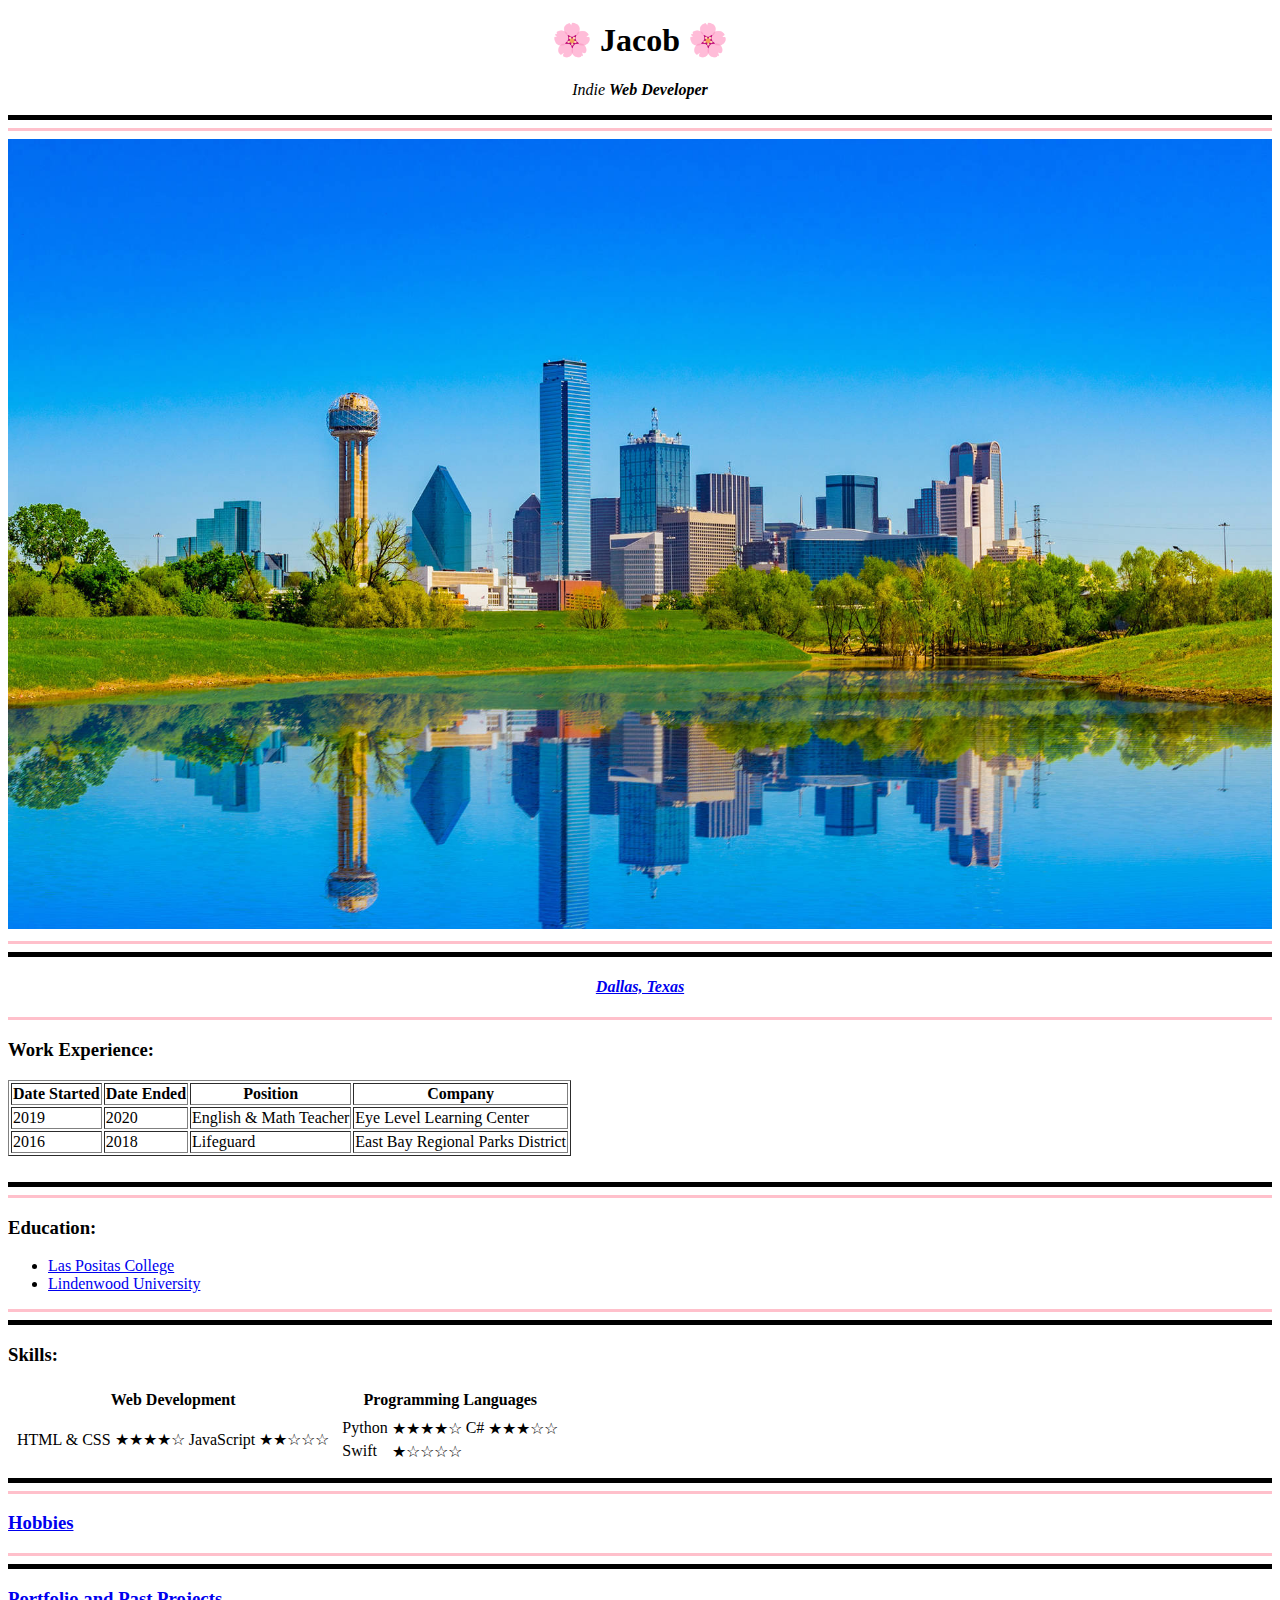
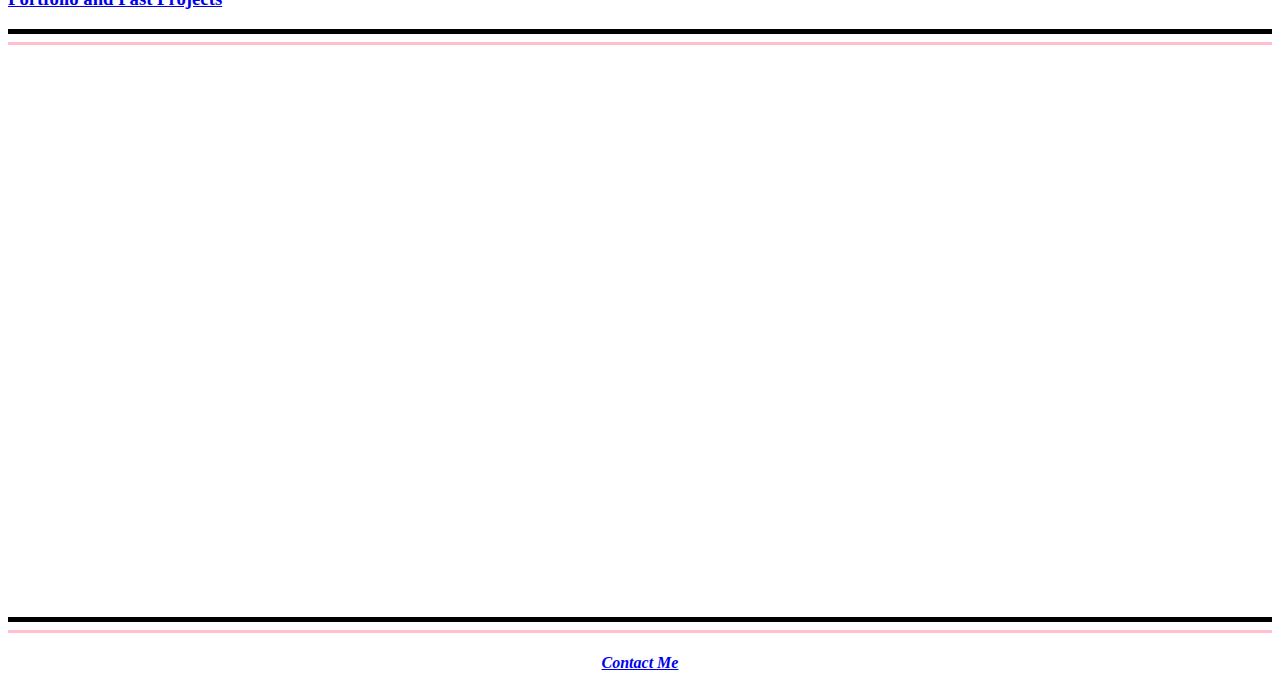
==== index.html @ ccbc37ff "Add initial cv web files" ====
<!DOCTYPE html>
<html lang="en" dir="ltr">
  <head>
    <meta charset="utf-8">
    <title>🌸Practice Personal Website🌸</title>
  </head>

  <body>
    <h1 align="center">🌸 Jacob 🌸</h1>
    <p align="center"><em>Indie <strong>Web Developer</strong></em></p>

    <hr size=5px color="black">
    <hr size=3px color="pink">
    <img src="Images/Dallas4.jpg" alt="Dallas, Texas" width="100%" height="100%" />
    <hr size=3px color="pink">
    <hr size=5px color="black">

    <h4 align="center"><em>
      <a href="https://www.bing.com/travelguide?q=Dallas&l2sid=9ed1db6b-57c5-47b3-9d50-8fb2a9898b35&form=PLACAB">Dallas, Texas</a>
    </em></h4>

    <hr size="3px" color="pink">

    <h3><strong>Work Experience:</strong></h3>
    <table border="1">
      <thead>
        <tr>
          <th>Date Started</th>
          <th>Date Ended</th>
          <th>Position</th>
          <th>Company</th>
        </tr>
      </thead>
      <tbody>
        <tr>
          <td>2019</td>
          <td>2020</td>
          <td>English & Math Teacher</td>
          <td>Eye Level Learning Center</td>
        </tr>
        <tr>
          <td>2016</td>
          <td>2018</td>
          <td>Lifeguard</td>
          <td>East Bay Regional Parks District</td>
        </tr>
      </tbody>
    </table>
    <br>
    <hr size=5px color="black">
    <hr size="3px" color="pink">

    <h3><strong>Education:</strong></h3>
    <ul>
      <li>
        <a href="http://www.laspositascollege.edu/">Las Positas College</a>
      </li>
      <li>
        <a href="https://www.lindenwood.edu/">Lindenwood University</a>
      </li>
    </ul>

    <hr size="3px" color="pink">
    <hr size=5px color="black">

    <h3><strong>Skills:</strong></h3>
    <!-- Example of a nested table:-->
    <table cellspacing="5px">
      <thead>
        <tr>
          <th>Web Development</th>
          <th>Programming Languages</th>
        </tr>
      </thead>
      <tbody>
        <tr>
          <td>
            <table>
              <tr>
                <td>HTML & CSS</td>
                <td>★★★★☆</td>
                <td>JavaScript</td>
                <td>★★☆☆☆</td>
              </tr>
            </table>
          </td>
          <td>
            <table>
              <tr>
                <td>Python</td>
                <td>★★★★☆</td>
                <td>C#</td>
                <td>★★★☆☆</td>
              </tr>
              <tr>
                <td>Swift</td>
                <td>★☆☆☆☆</td>
              </tr>
            </table>
          </td>
        </tr>
      </tbody>
    </table>

    <hr size=5px color="black">
    <hr size="3px" color="pink">

  <h3><a href="hobbies.html">Hobbies</a></h3>

  <hr size="3px" color="pink">
  <hr size=5px color="black">

  <h3><a href="portfolio.html">Portfolio and Past Projects</a></h3>

  <hr size=5px color="black">
  <hr size="3px" color="pink">

  <br>
  <iframe src="https://wheeldecide.com/e.php?c1=C&c2=C%2B%2B&c3=C%23&c4=Ruby&c5=Swift&col=pastel&time=5" width="500" height="500" scrolling="no" frameborder="0"></iframe>
  <p> </p>
  <br>

  <hr size="5px" color="black">
  <hr size="3px" color="pink">

  <h4 align="center"><a href="contactMe.html"><em><strong>Contact Me</strong></em></a></h4>

  </body>
</html>
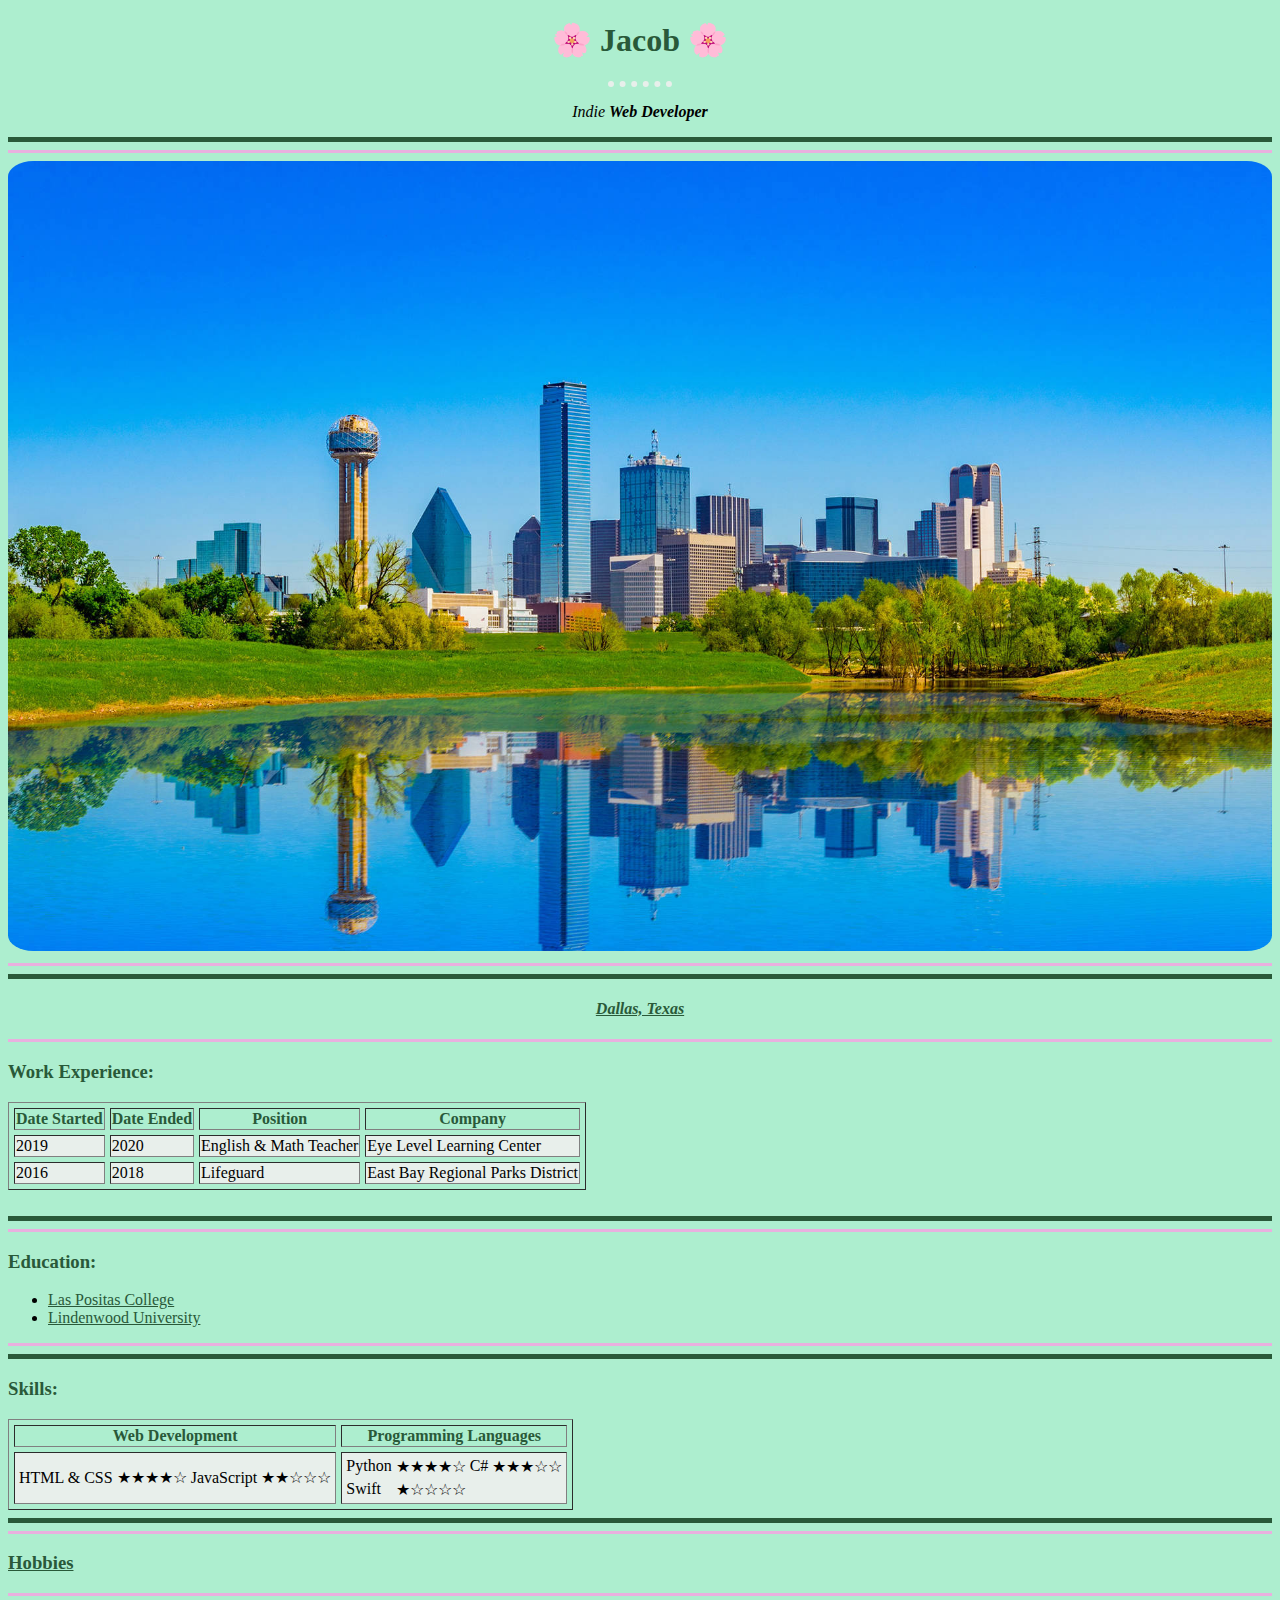
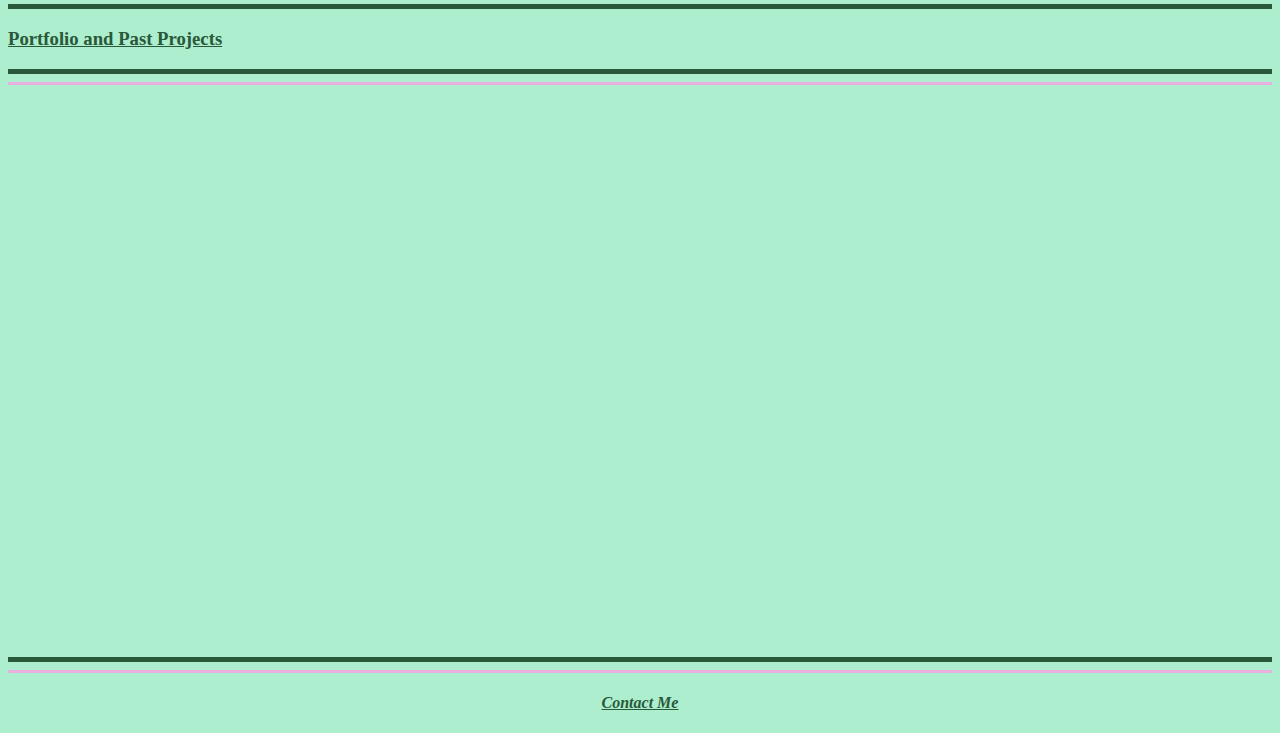
==== commit 11b6ca6c: "Add files via upload" ====
--- a/index.html
+++ b/index.html
@@ -3,26 +3,30 @@
   <head>
     <meta charset="utf-8">
     <title>🌸Practice Personal Website🌸</title>
+    <link rel="stylesheet" href="css/styles.css">
+    <link rel="icon" href="Images/favicon.ico">
+
   </head>
 
   <body>
-    <h1 align="center">🌸 Jacob 🌸</h1>
+    <h1>🌸 Jacob 🌸</h1>
+    <hr id="dottedSeg">
     <p align="center"><em>Indie <strong>Web Developer</strong></em></p>
 
-    <hr size=5px color="black">
-    <hr size=3px color="pink">
+    <hr class="blackLine">
+    <hr class="pinkLine">
     <img src="Images/Dallas4.jpg" alt="Dallas, Texas" width="100%" height="100%" />
-    <hr size=3px color="pink">
-    <hr size=5px color="black">
+    <hr class="pinkLine">
+    <hr class="blackLine">
 
     <h4 align="center"><em>
       <a href="https://www.bing.com/travelguide?q=Dallas&l2sid=9ed1db6b-57c5-47b3-9d50-8fb2a9898b35&form=PLACAB">Dallas, Texas</a>
     </em></h4>
 
-    <hr size="3px" color="pink">
+    <hr class="pinkLine">
 
     <h3><strong>Work Experience:</strong></h3>
-    <table border="1">
+    <table border="1" cellspacing="5px">
       <thead>
         <tr>
           <th>Date Started</th>
@@ -47,8 +51,8 @@
       </tbody>
     </table>
     <br>
-    <hr size=5px color="black">
-    <hr size="3px" color="pink">
+    <hr class="blackLine">
+    <hr class="pinkLine">
 
     <h3><strong>Education:</strong></h3>
     <ul>
@@ -60,12 +64,12 @@
       </li>
     </ul>
 
-    <hr size="3px" color="pink">
-    <hr size=5px color="black">
+    <hr class="pinkLine">
+    <hr class="blackLine">
 
     <h3><strong>Skills:</strong></h3>
     <!-- Example of a nested table:-->
-    <table cellspacing="5px">
+    <table border="1" cellspacing="5px">
       <thead>
         <tr>
           <th>Web Development</th>
@@ -102,26 +106,26 @@
       </tbody>
     </table>
 
-    <hr size=5px color="black">
-    <hr size="3px" color="pink">
+    <hr class="blackLine">
+    <hr class="pinkLine">
 
   <h3><a href="hobbies.html">Hobbies</a></h3>
 
-  <hr size="3px" color="pink">
-  <hr size=5px color="black">
+  <hr class="pinkLine">
+  <hr class="blackLine">
 
   <h3><a href="portfolio.html">Portfolio and Past Projects</a></h3>
 
-  <hr size=5px color="black">
-  <hr size="3px" color="pink">
+  <hr class="blackLine">
+  <hr class="pinkLine">
 
   <br>
   <iframe src="https://wheeldecide.com/e.php?c1=C&c2=C%2B%2B&c3=C%23&c4=Ruby&c5=Swift&col=pastel&time=5" width="500" height="500" scrolling="no" frameborder="0"></iframe>
   <p> </p>
   <br>
 
-  <hr size="5px" color="black">
-  <hr size="3px" color="pink">
+  <hr class="blackLine">
+  <hr class="pinkLine">
 
   <h4 align="center"><a href="contactMe.html"><em><strong>Contact Me</strong></em></a></h4>
 
--- a/css/styles.css
+++ b/css/styles.css
@@ -0,0 +1,56 @@
+
+      body {
+        background-color: #adeecf;
+      }
+
+      td {
+        background-color: #e8efeb;
+      }
+
+      img {
+        border-radius: 2%;
+      }
+
+      a {
+        color: #295939;
+      }
+
+      a:hover {
+        color: #e9b0df;
+      }
+
+      .pinkLine {
+        height: 3px;
+        background-color: #e9b0df;
+        border-style: none;
+        width: 100%
+      }
+
+      .blackLine {
+        height: 5px;
+        background-color: #295939;
+        border-style: none;
+        width: 100%
+      }
+
+      #dottedSeg {
+        border-style: none;
+        border-top-style: dotted;
+        border-color: #e8efeb;
+        border-width: 6px;
+        width: 5%;
+      }
+
+      h1 {
+        text-align: center;
+        color: #295939;
+      }
+
+      h3 {
+        text-align: left;
+        color: #295939;
+      }
+
+      th {
+        color: #295939;
+      }
